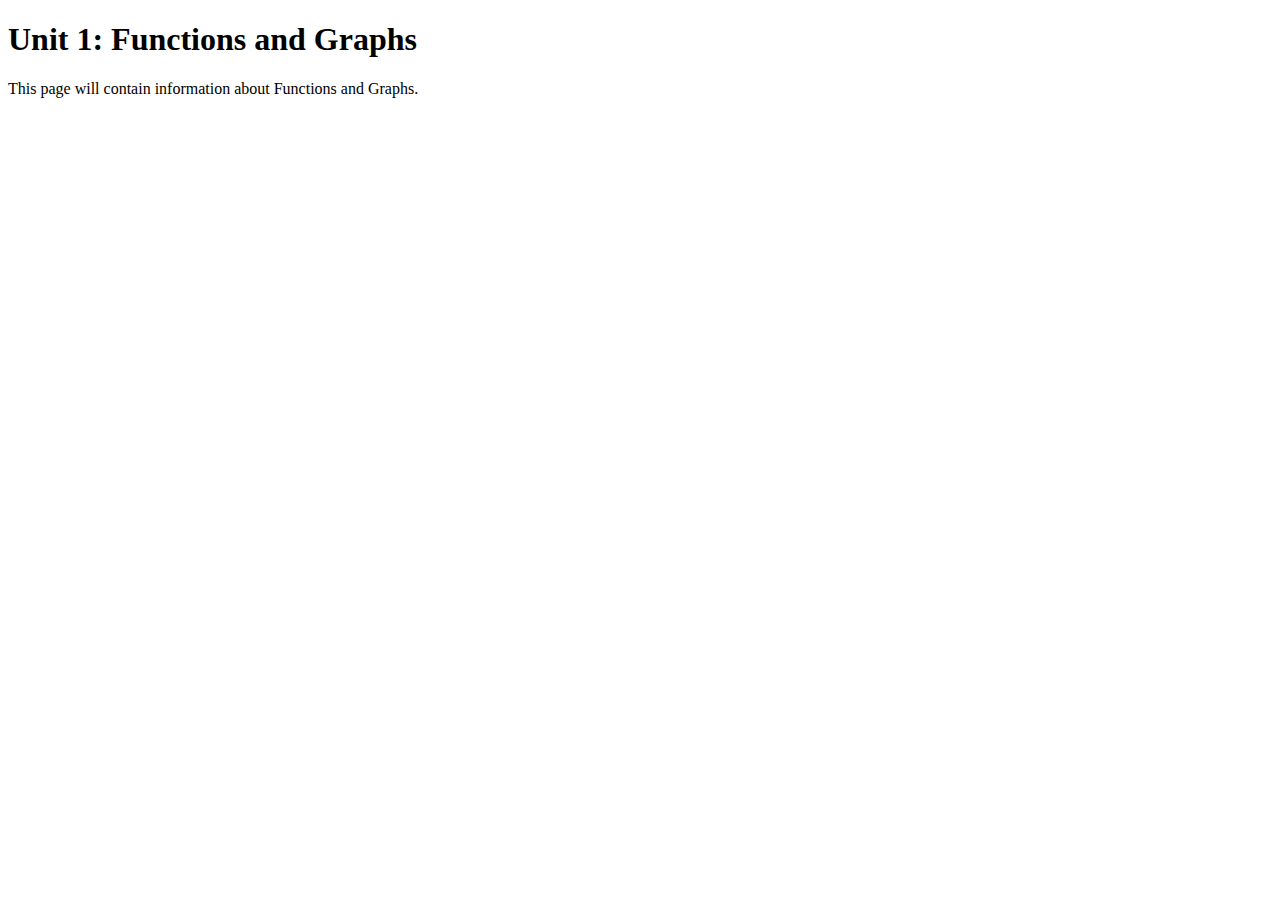
==== unit1.html @ 3a8bb47c "Initial commit" ====
<!DOCTYPE html>
<html lang="en">
<head>
    <meta charset="UTF-8">
    <meta name="viewport" content="width=device-width, initial-scale=1.0">
    <title>Unit 1: Functions and Graphs</title>
</head>
<body>
    <header>
        <h1>Unit 1: Functions and Graphs</h1>
    </header>
    <main>
        <p>This page will contain information about Functions and Graphs.</p>
    </main>
</body>
</html>
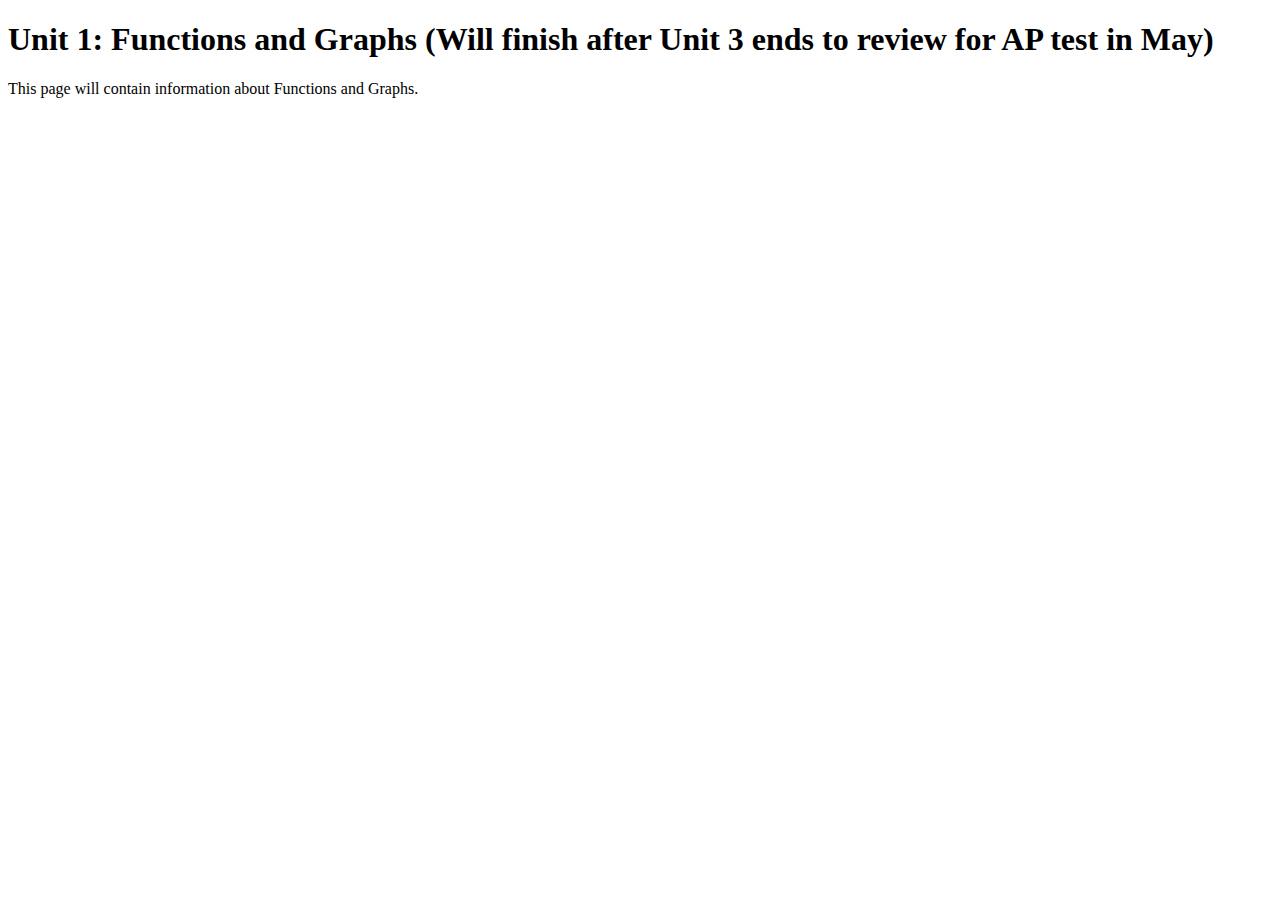
==== commit 4ad65f0c: "Update unit1.html" ====
--- a/unit1.html
+++ b/unit1.html
@@ -7,7 +7,7 @@
 </head>
 <body>
     <header>
-        <h1>Unit 1: Functions and Graphs</h1>
+        <h1>Unit 1: Functions and Graphs (Will finish after Unit 3 ends to review for AP test in May)</h1>
     </header>
     <main>
         <p>This page will contain information about Functions and Graphs.</p>
